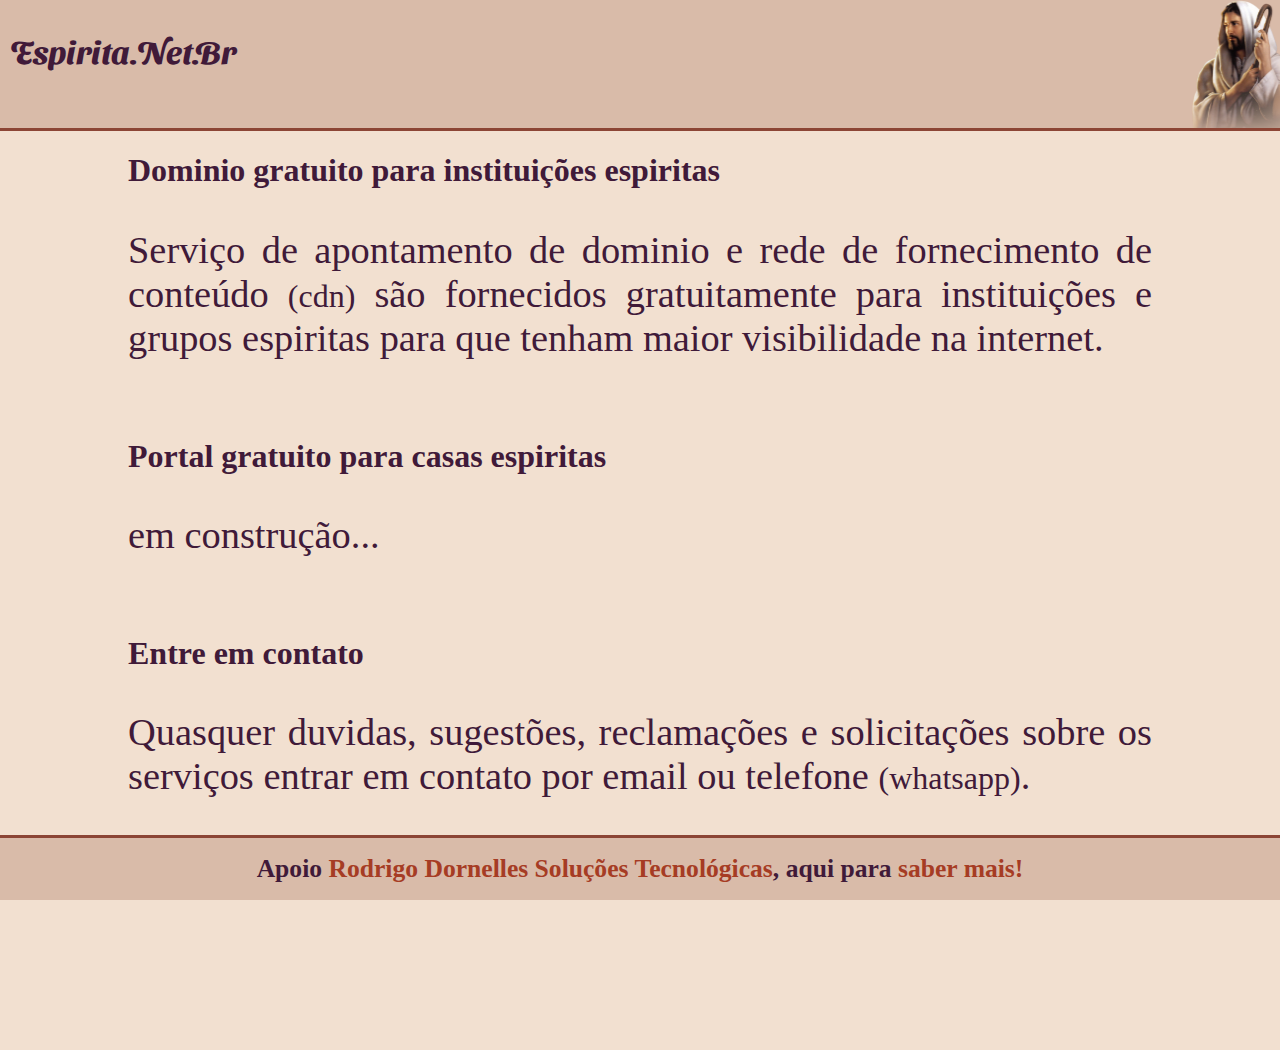
==== projeto.html @ 50311b4c "chromatic palette & project page & layout improvements" ====
<html>
    <head>
        <title>Espirita - Projeto</title>
        <link href='https://fonts.googleapis.com/css?family=Sansita Swashed' rel='stylesheet'>
        <link href='estilo.css' rel='stylesheet'>
    </head>
    <body>
        <nav>
            <h1>espirita.net.br</h1>
        </nav>

        <main>
            <h1>Dominio gratuito para instituições espiritas</h1>
            <p>
                Serviço de apontamento de dominio e rede de fornecimento de conteúdo <small>(cdn)</small> são fornecidos gratuitamente para instituições e grupos espiritas para que tenham maior visibilidade na internet.
            </p>
            <br/>

            <h1>Portal gratuito para casas espiritas</h1>
            <p>
                em construção...
            </p>
            <br/>

            <h1>Entre em contato</h1>
            <p>
                Quasquer duvidas, sugestões, reclamações e solicitações sobre os serviços entrar em contato por email ou telefone <small>(whatsapp)</small>.
            </p>
            <ul>
                <li><strong>email</strong> <a href="mailto:rodrigo@dornelles.me">rodrigo@dornelles.me</a></li>
                <li><strong>telefone</strong> +55 51 989 434 229</li>
            </ul>
        </main>

        <footer>
            <h2>
                <div>Apoio <a href="https://rodrigo.dornelles.me" target="_blank">Rodrigo Dornelles Soluções Tecnológicas</a>,</div>
                <div>aqui para <a href="/projeto.html" target="_blank">saber mais!</a></div>
            </h2>
        </footer>
    </body>
</html>
---- estilo.css ----
/************** GLOBAL **************/
body {
    background: #F2E0D0;
    color: #401A39;
    margin: 0;
}

a:hover{
    color: rgb(166, 60, 36, 0.3);
}

a {
    color: rgb(166, 60, 36);
    text-decoration: none;
}

/************** TOPO **************/
nav {
    display: block;
    width: 100vw;
    height: 128px;
    background-image: url("jesus.png");
    background-repeat: no-repeat;
    background-position: right top;
    background-size: contain;
    background-color: #D9BBA9;
    border-bottom: solid #8C4535;
}

nav h1 {
    position: absolute;
    font-family: "Sansita Swashed";
    text-transform: capitalize;
    font-size: 32px;
    padding: 10px;
}

/************** CORPO **************/

main {
    margin-top: 3vmax;
    width: 80vw;
    margin: 0 auto;
    margin-bottom: 12vmax;
}

main p {
    text-align: justify;
    font-size: 3vmax;
}

main ul li {
    font-size: 2vmax;
}


/************** RODAPÉ **************/
footer h2 div {
    display: inline-block;
}

footer h2 {
    margin: 0;
    padding: 16px;
    font-size: 2vmax;
    background-color: #D9BBA9;
    border-top: solid #8C4535;
}

footer {
    width: 100vw;
    position: fixed;   
    text-align: center;
    bottom: 0;
}
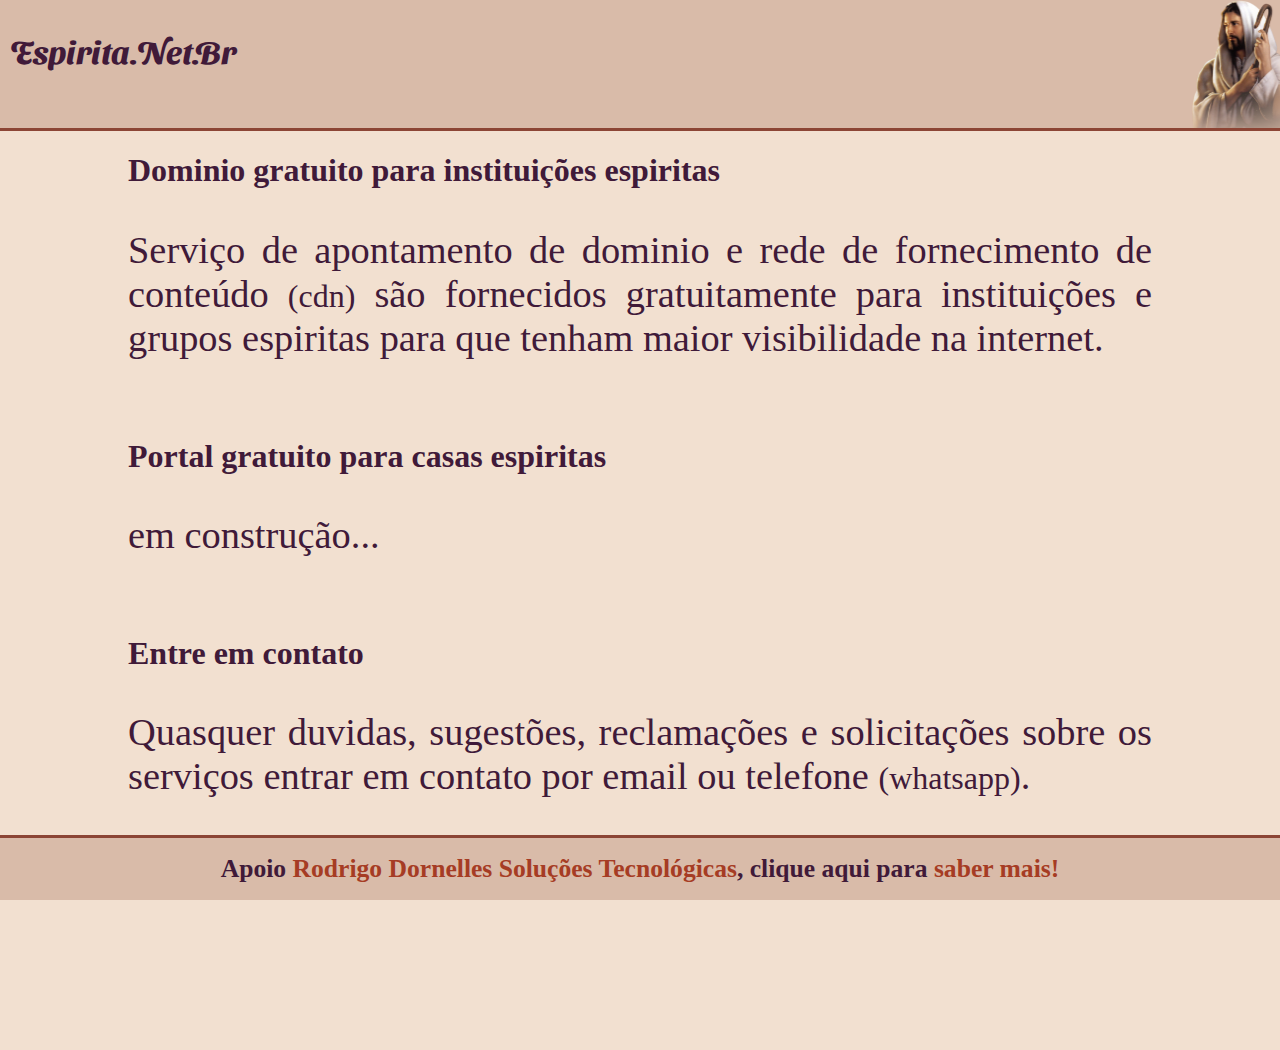
==== commit 4f14b658: "google analytics" ====
--- a/projeto.html
+++ b/projeto.html
@@ -3,6 +3,14 @@
         <title>Espirita - Projeto</title>
         <link href='https://fonts.googleapis.com/css?family=Sansita Swashed' rel='stylesheet'>
         <link href='estilo.css' rel='stylesheet'>
+        <!-- Global site tag (gtag.js) - Google Analytics - 18/102020 - espirita.net.br -->
+        <script async src="https://www.googletagmanager.com/gtag/js?id=UA-180795411-1"></script>
+        <script>
+        window.dataLayer = window.dataLayer || [];
+        function gtag(){dataLayer.push(arguments);}
+        gtag('js', new Date());
+        gtag('config', 'UA-180795411-1');
+        </script>
     </head>
     <body>
         <nav>
@@ -35,7 +43,7 @@
         <footer>
             <h2>
                 <div>Apoio <a href="https://rodrigo.dornelles.me" target="_blank">Rodrigo Dornelles Soluções Tecnológicas</a>,</div>
-                <div>aqui para <a href="/projeto.html" target="_blank">saber mais!</a></div>
+                <div>clique aqui para <a href="/projeto.html" target="_blank">saber mais!</a></div>
             </h2>
         </footer>
     </body>
